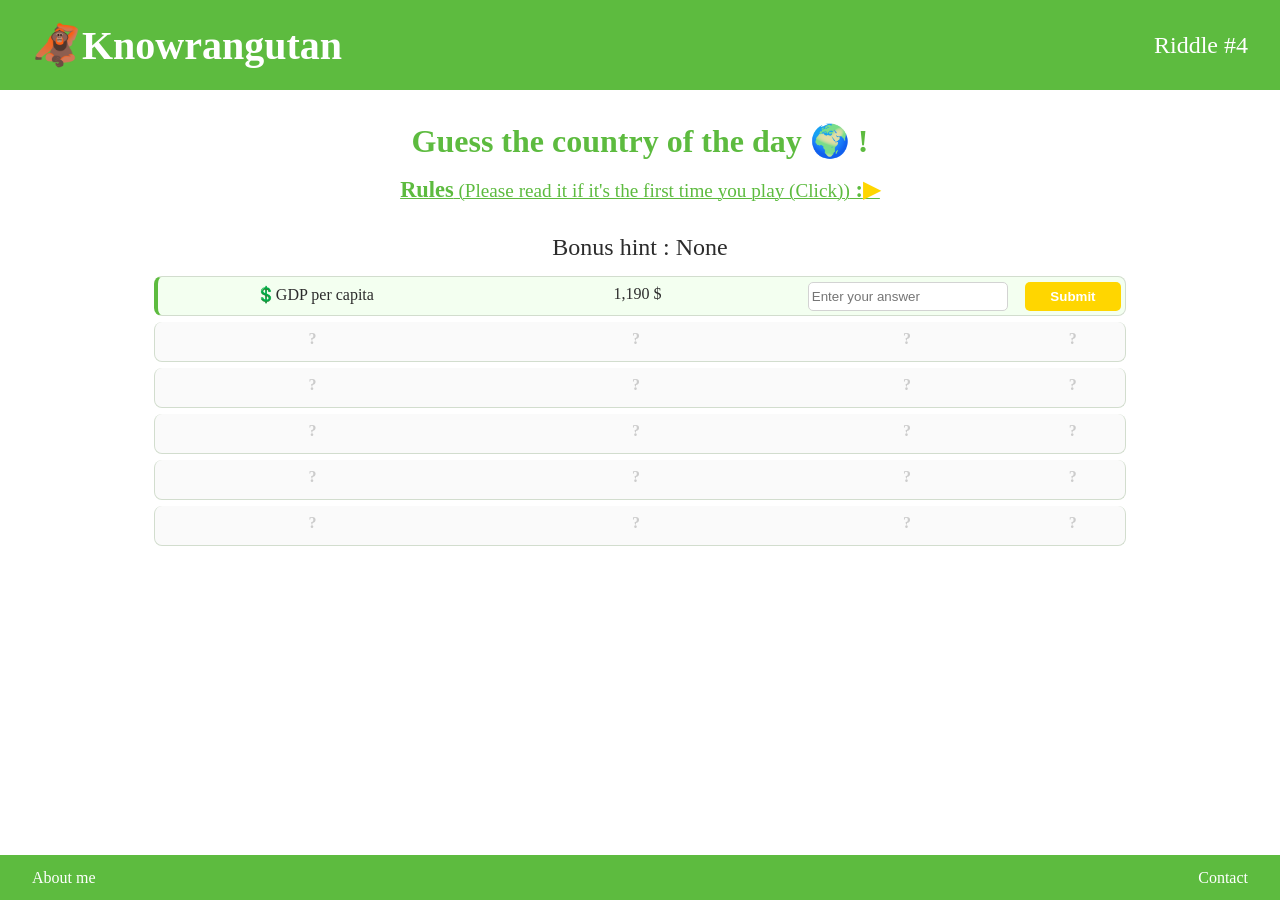
==== index.html @ afd5ffe4 "Add files via upload" ====
<!DOCTYPE html>
<html>
    <head>
        <link rel="stylesheet" href="qa-style.css">
        <link rel="apple-touch-icon" sizes="180x180" href="apple-touch-icon.png">
        <link rel="icon" type="image/png" sizes="32x32" href="favicon-32x32.png">
        <link rel="icon" type="image/png" sizes="16x16" href="favicon-16x16.png">
        <link rel="manifest" href="site.webmanifest">

        <meta name="viewport" content="width=device-width, initial-scale=1.0">

        <title>Knowrangutan — Daily Country Guessing Game</title>
        <meta name="description" content="Guess the mystery country in 6 tries. A new geography riddle every day, based on real 2023 data. Free to play, no sign-up needed.">
        <meta name="keywords" content="country guessing game, geography quiz, daily riddle, wordle countries">

        
        <meta property="og:title" content="Knowrangutan — Daily Country Guessing Game">
        <meta property="og:description" content="Guess the mystery country in 6 tries. New riddle every day, based on real 2023 data.">
        <meta property="og:image" content="og-image.png">
        <meta property="og:url" content="6666666666666666666666666666666666">
        <meta property="og:type" content="website">

        
        <meta name="twitter:card" content="summary_large_image">
        <meta name="twitter:title" content="Knowrangutan — Daily Country Guessing Game">
        <meta name="twitter:description" content="Guess the mystery country in 6 tries. New riddle every day.">
        <meta name="twitter:image" content="66666666666666666666666">
    </head>

    <body>
        <header>
            <h1>🦧Knowrangutan</h1>

            <p id="riddle"></p>
        </header>

        <main>

            <section class="quiz">
                <h3>Guess the country of the day 🌍 !</h3>
                
                <p class="level"></p>
                <details id="htp">
                    <summary>Rules<span > (Please read it if it's the first time you play (Click))</span> :</summary>
                    <ul>
                        <li>Guess the mystery country in 6 tries. Each wrong guess unlocks a new clue, difficulty is high, so don't worry if you don't find it.</li>
                        <li>Answers must be the country's common english name, lowercase, spaces only, no hyphens, no extra spaces (e.g. "united kingdom", not "united-kingdom"), spelled exactly right.</li>
                        <li>Territories without their own UN seat (e.g. Greenland, New Caledonia) are counted under their parent country's data.</li>
                        <li>Data from 2023, Knowrangutan stays neutral on political or territorial matters (UN sources).</li>
                    </ul>
                </details>
                <p id="hint"></p>

                <div id="grille-quiz">
                    <div class="one"> <p class="p1"></p> <p class="p2"></p> <input class="inputdiv" placeholder="Enter your answer"> <button class="buttondiv" onclick="verifier('.one')">Submit</button> </div>
                    <div class="two"> <p class="p1"></p> <p class="p2"></p> <input class="inputdiv" placeholder="Enter your answer"> <button class="buttondiv" onclick="verifier('.two')">Submit</button> </div>
                    <div class="three"> <p class="p1"></p> <p class="p2"></p> <input class="inputdiv" placeholder="Enter your answer"> <button class="buttondiv" onclick="verifier('.three')">Submit</button> </div>
                    <div class="four"> <p class="p1"></p> <p class="p2"></p> <input class="inputdiv" placeholder="Enter your answer"> <button class="buttondiv" onclick="verifier('.four')">Submit</button> </div>
                    <div class="five"> <p class="p1"></p> <p class="p2"></p> <input class="inputdiv" placeholder="Enter your answer"> <button class="buttondiv" onclick="verifier('.five')">Submit</button> </div>
                    <div class="six"> <p class="p1"></p> <p class="p2"></p> <input class="inputdiv" placeholder="Enter your answer"> <button class="buttondiv" onclick="verifier('.six')">Submit</button> </div>
                    <div class="masqué"><p>?</p> <p>?</p> <p>?</p> <p>?</p></div>
                    <div class="masqué"><p>?</p> <p>?</p> <p>?</p> <p>?</p></div>
                    <div class="masqué"><p>?</p> <p>?</p> <p>?</p> <p>?</p></div>
                    <div class="masqué"><p>?</p> <p>?</p> <p>?</p> <p>?</p></div>
                    <div class="masqué"><p>?</p> <p>?</p> <p>?</p> <p>?</p></div>
                    
                </div>

            </section>

            <section class="pub">

            </section>
        </main>

        <footer>
            <a>About me</a>
            <a>Contact</a>
        </footer>

        <script src="qa-script.js"></script>
    </body>
</html>
---- qa-style.css ----
:root{
    --couleur-fond: #FFFFFF;
    --couleur-texte: #2C2C2C;
    --couleur-header: #5DBB3F;
    --couleur-deco: #FFD600;
    --couleur-pop: #FFD600;
    --couleur-carte-odd: #F3FFF0;
    --couleur-carte-even: #FFFFFF;
}





*{
    margin: 0;
    padding: 0;
    box-sizing: border-box;
}

body{
    display: flex;
    flex-direction: column;
    height: 100vh;
    color: var(--couleur-texte);
    

}

header{
    display: flex;
    flex-direction: row;
    align-items: center;
    justify-content: space-between;
    padding: 1rem 2rem;
    height: 10%;
    background-color: var(--couleur-header);
}

header h1{
    color: white;
    font-weight: bolder;
    font-size: 2.5rem;
}

main{
    display: flex;
    flex-direction: column;
    flex: 1;
    background-color: var(--couleur-fond);
}


.quiz{
    
    height:  80%;
    padding: 2rem;
    display: flex;
    flex-direction: column;
    align-items: center;
    
}

footer{
    display: flex;
    flex-direction: row;
    align-items: center;
    justify-content: space-between;
    padding: 1rem 2rem;
    height: 5%;
    background-color: var(--couleur-header);
    color: var(--couleur-fond);
}

#grille-quiz{
    display: flex;
    flex-direction: column;
    width: 80%;
}



#grille-quiz div:not(.one, .masqué){
    display: none;

}

#grille-quiz div{
    display: grid;
    grid-template-columns: 3fr 3fr 2fr 1fr;
    gap: 0.5rem;
    border-bottom: solid 1px #d2ddce;
    
    
    
    border-left: solid 1px #d2ddce;
    border-right: solid 1px #d2ddce;
}
#grille-quiz .one{
    border-top: solid 1px #d2ddce;
}
#grille-quiz p{
    text-align: center;
    padding: 0.5rem;


}
#grille-quiz input{
    margin: 0.3rem;
    background-color: white;
    border-radius: 5px;
    border: solid lightgray 1px;
    padding: 0.2rem;
    color: var(--couleur-texte);
}

#grille-quiz button{
    
    text-align: center;
    margin: 0.3rem;
    border-radius: 5px;
    border: none;
    font-weight: bold;
    background-color: var(--couleur-pop);
    color: white;
    cursor: pointer;

}

#grille-quiz > div:not(.masqué) {
    background-color: #F3FFF0;
    border-left: 4px solid #5DBB3F;
    border-radius: 8px;
    margin-bottom: 6px;
    height: 2.5rem;
    
}

.masqué {
    background-color: #FAFAFA;
    border-left: 4px solid #DDD;
    border-radius: 8px;
    margin-bottom: 6px;
    color: #CCC;
    height: 2.5rem;
}


.masqué p{
    text-align: right;
    font-weight: bold;
}



header p{
    color: white;
    font-size: 1.5rem;
}

#hint { 
    font-weight: normal;
    padding: 0.25rem 0.5rem;
    border-radius: 5px; 
    font-size: 1.5rem;
    margin: 0.7rem;
}

h3 { 
    color: #5DBB3F; 
    font-size: 2rem;
}

header button{
    padding: 0.5rem 1rem;
    font-size: 1rem;
    background-color: var(--couleur-pop);
    color: #FAFAFA;
    font-weight: bold;
    border: none;
    border-radius: 10px;
    cursor: pointer;
}

#mode-div{
    position: absolute;
    left: 50%;
    transform: translateX(-50%);
    display: flex;
    gap: 1rem;
}



/*----------------------------------------------------------------------------------------*/

#main-score {
    display: flex;
    flex-direction: row;
    align-items: flex-start;
    gap: 1%;
    padding: 1%;
    flex: 1;
}

.pub-score {
    
    width: 15%;
    min-height: 300px;
    border: 1px dashed #ddd;
    border-radius: 8px;
    flex-shrink: 0;
    position: sticky;
    top: 1rem;
}

.contenu-score {
    flex: 1;
    display: flex;
    flex-direction: column;
    align-items: center;
    gap: 1rem;
    padding: 1.5% 0;
    text-align: center;
}

.label-score {
    color: #888;
    font-size: 0.95rem;
}

#nom-animal {
    font-weight: 800;
    font-size: 1.8rem;
}

#photo-animal {
    width: 14%;
    height: auto;
    aspect-ratio: 4/3;
    object-fit: cover;
    border-radius: 10px;
    
}

#score-title {
    font-size: 1.5rem;
    color: #5DBB3F;
}

#emojis {
    font-size: 1.5rem;
    letter-spacing: 3px;
}

#share-btn {
    background: var(--couleur-deco);
    color: #2C2C2C;
    border: none;
    padding: 0.7rem 1.3rem;
    border-radius: 8px;
    font-size: 1rem;
    font-weight: 700;
    cursor: pointer;
    
    width: auto;
    min-width: 140px;
    white-space: nowrap;
}

.facts-section {
    width: 65%;
    background: #F3FFF0;
    border-left: 4px solid #5DBB3F;
    border-radius: 10px;
    padding: 1.4rem;
    display: flex;
    flex-direction: column;
    gap: 0.8rem;
}



#facts-title {
    color: #5DBB3F;
    font-size: 1.5rem;
}

#faits p {
    color: #444;
    font-size: 1.2rem;
    line-height: 1.6;
    
}

#play-again{
    background: var(--couleur-header);
    color: white;
    border: none;
    padding: 0.7rem 1.3rem;
    border-radius: 8px;
    font-size: 1rem;
    font-weight: 700;
    cursor: pointer;
    width: 140px;
    height: 42px;
}

#score-buttons{
    display: flex;
    gap: 0.9rem;
}

header button.actif {
    background-color: white;
    color: #5DBB3F;
}

#htp{
    align-items: center;
    margin :1rem;
    display: flex;
    flex-direction: column;
}



#htp summary {
    color: #5DBB3F;
    cursor: pointer;
    font-size: 1.4rem;
    font-weight: bold;
    text-align: center;
    list-style: none;
    text-decoration: underline 1px;
}

#htp summary::-webkit-details-marker {
    display: contents;
}

#htp summary::after {
    content: "▶";
    color: var(--couleur-deco);
}

#htp[open] summary::after {
    content: "▼";
}

#htp li {
    color: #5DBB3F;
    font-size: 1.2rem;
}

#htp summary span{
    font-size: 1.2rem;
    font-weight: normal;
}

.facts-section p {
  font-size: 1.5rem;
  text-align: left;
  margin: 0 auto 10px auto;
  max-width: 700px;       
  padding-left: 22px;     
  text-indent: -22px;     
  line-height: 1.5;
}







/* ===================== MOBILE ===================== */
@media (max-width: 480px) {

    header {
        padding: 0.7rem 1rem;
        height: auto;
    }

    header h1 {
        font-size: 1.4rem;
    }

    header p {
        font-size: 0.9rem;
    }

    .quiz {
        padding: 1rem 0.5rem;
    }

    #htp {
        margin: 0.5rem;
    }

    #htp summary {
    display: block;
    cursor: pointer;
    font-size: 1rem;
    font-weight: bold;
    text-align: center;
    list-style: none;
    text-decoration: underline 1px;

    }

    #htp summary span {
        font-size: 1rem;
        display: inline;
    }

    #htp ul {
        font-size: 0.75rem;
        padding-left: 1.2rem;
    }

    #htp li {
        font-size: 0.75rem;
    }

    #hint {
        font-size: 1rem;
        margin: 0.5rem;
    }

    h3 {
        font-size: 1.3rem;
    }

    #grille-quiz {
        width: 100%;
    }

    /* Lignes masquées : gardent 4 colonnes */
    #grille-quiz .masqué {
        grid-template-columns: repeat(4, 1fr);
        height: 2.5rem;
    }

    /* Ligne active : compacte, p1/p2 sur une ligne, input+bouton sur une autre */
    #grille-quiz > div:not(.masqué) {
        grid-template-columns: 1fr 1fr 1fr;
        grid-template-rows: auto auto;
        height: auto;
        padding: 0.3rem;
        gap: 0.3rem;
    }

    #grille-quiz p {
        font-size: 0.7rem;
        padding: 0.2rem;
    }

    #grille-quiz input {
        font-size: 0.75rem;
        padding: 0.3rem;
        margin: 0;
    }

    #grille-quiz button {
        font-size: 0.75rem;
        padding: 0.3rem 0.5rem;
        margin: 0;
    }

    #grille-quiz .inputdiv {
        grid-column: 1 / 3;
        grid-row: 2;
    }

    #grille-quiz .buttondiv {
        grid-column: 3;
        grid-row: 2;
        width: 100%;
    }

    /* ---- Score page ---- */
    #main-score {
        flex-direction: column;
        padding: 3% 4%;
        gap: 0.5rem;
    }

    .pub-score {
        display: none;
    }

    .contenu-score {
        width: 100%;
        gap: 0.6rem;
        padding: 1% 0;
    }

    .label-score {
        font-size: 0.75rem;
    }

    #nom-animal {
        font-size: 1.3rem;
    }

    #photo-animal {
        width: 26%;
        border-radius: 8px;
    }

    #score-title {
        font-size: 0.95rem;
    }

    #emojis {
        font-size: 0.95rem;
        letter-spacing: 2px;
    }

    #score-buttons {
        flex-wrap: wrap;
        justify-content: center;
        gap: 0.5rem;
    }

    #share-btn,
    #play-again {
        width: 42%;
        height: 34px;
        font-size: 0.7rem;
        padding: 0.4rem;
        border-radius: 6px;
    }

    .facts-section {
        width: 100%;
        padding: 4%;
        gap: 0.5rem;
        border-radius: 8px;
    }

    #facts-title {
        font-size: 1rem;
    }

    #faits p {
        font-size: 0.9rem;
        line-height: 1.4;
    }

    .facts-section p {
        max-width: 100%;
        padding-left: 16px;
        text-indent: -16px;
        margin: 0 auto 8px auto;
    }
}
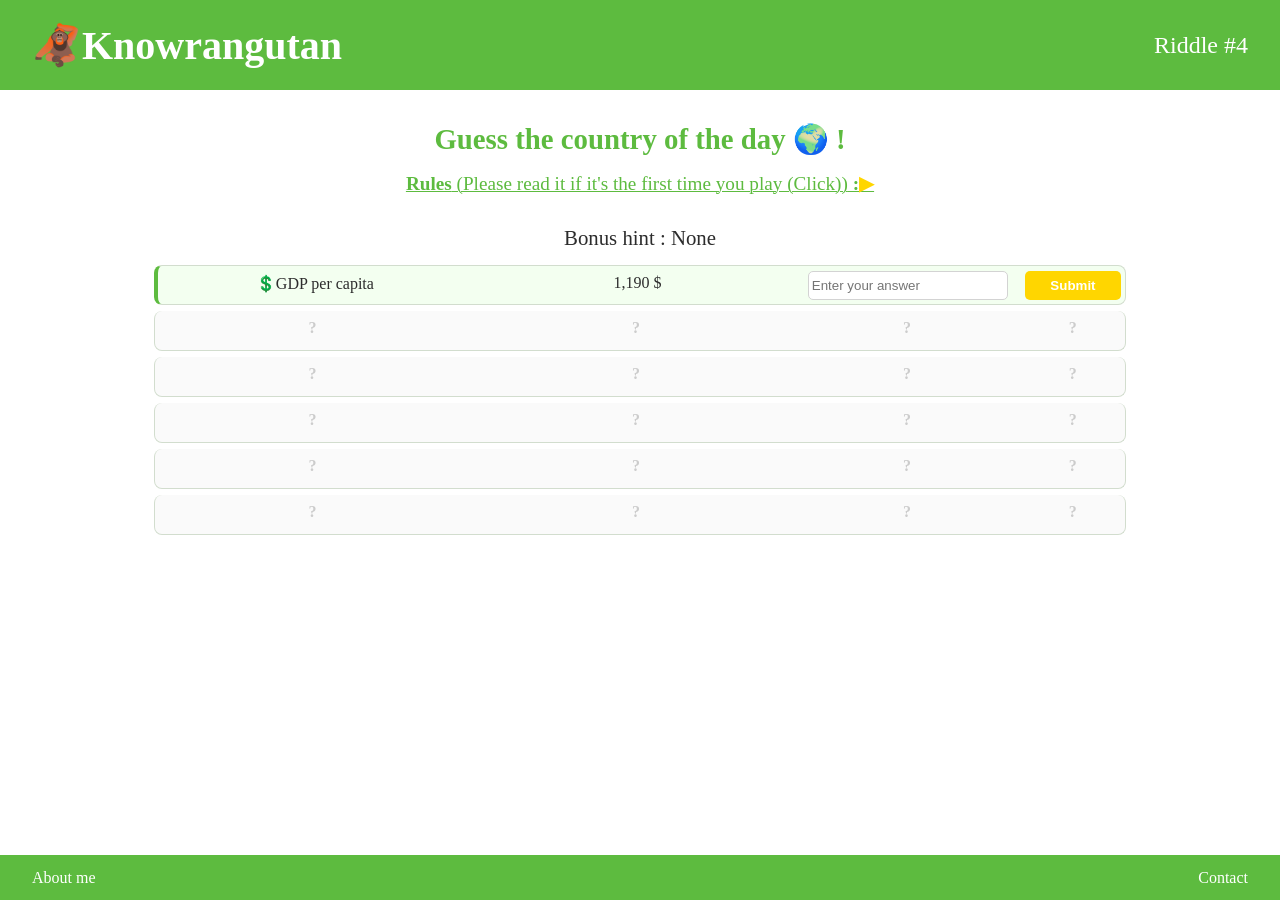
==== commit 18e921fc: "Update index.html" ====
--- a/index.html
+++ b/index.html
@@ -1,6 +1,7 @@
 <!DOCTYPE html>
 <html>
     <head>
+        <link rel="canonical" href="https://knowrangutan.github.io/knowrangutan/">
         <link rel="stylesheet" href="qa-style.css">
         <link rel="apple-touch-icon" sizes="180x180" href="apple-touch-icon.png">
         <link rel="icon" type="image/png" sizes="32x32" href="favicon-32x32.png">
@@ -17,14 +18,14 @@
         <meta property="og:title" content="Knowrangutan — Daily Country Guessing Game">
         <meta property="og:description" content="Guess the mystery country in 6 tries. New riddle every day, based on real 2023 data.">
         <meta property="og:image" content="og-image.png">
-        <meta property="og:url" content="6666666666666666666666666666666666">
+        <meta property="og:url" content="https://knowrangutan.github.io/knowrangutan/">
         <meta property="og:type" content="website">
 
         
         <meta name="twitter:card" content="summary_large_image">
         <meta name="twitter:title" content="Knowrangutan — Daily Country Guessing Game">
         <meta name="twitter:description" content="Guess the mystery country in 6 tries. New riddle every day.">
-        <meta name="twitter:image" content="66666666666666666666666">
+        <meta name="twitter:image" content="https://knowrangutan.github.io/knowrangutan/">
     </head>
 
     <body>
@@ -45,6 +46,7 @@
                     <ul>
                         <li>Guess the mystery country in 6 tries. Each wrong guess unlocks a new clue, difficulty is high, so don't worry if you don't find it.</li>
                         <li>Answers must be the country's common english name, lowercase, spaces only, no hyphens, no extra spaces (e.g. "united kingdom", not "united-kingdom"), spelled exactly right.</li>
+                        <li>Some countries also come with a bonus hint, shown above the table, when a few countries could easily be confused with each other. Not every country has one.</li>
                         <li>Territories without their own UN seat (e.g. Greenland, New Caledonia) are counted under their parent country's data.</li>
                         <li>Data from 2023, Knowrangutan stays neutral on political or territorial matters (UN sources).</li>
                     </ul>
--- a/qa-style.css
+++ b/qa-style.css
@@ -162,13 +162,13 @@
     font-weight: normal;
     padding: 0.25rem 0.5rem;
     border-radius: 5px; 
-    font-size: 1.5rem;
+    font-size: 1.3rem;
     margin: 0.7rem;
 }
 
 h3 { 
     color: #5DBB3F; 
-    font-size: 2rem;
+    font-size: 1.8rem;
 }
 
 header button{
@@ -328,11 +328,22 @@
 #htp summary {
     color: #5DBB3F;
     cursor: pointer;
-    font-size: 1.4rem;
+    font-size: 1.2rem;
     font-weight: bold;
-    text-align: center;
+    
     list-style: none;
     text-decoration: underline 1px;
+}
+
+#htp {
+    display: flex;
+    flex-direction: column;
+    justify-content: center;
+    align-items: center;
+    
+}
+#htp ul{
+padding: 2% 10%;
 }
 
 #htp summary::-webkit-details-marker {
@@ -403,7 +414,7 @@
     cursor: pointer;
     font-size: 1rem;
     font-weight: bold;
-    text-align: center;
+    
     list-style: none;
     text-decoration: underline 1px;
 
@@ -555,4 +566,4 @@
         text-indent: -16px;
         margin: 0 auto 8px auto;
     }
-}+}
